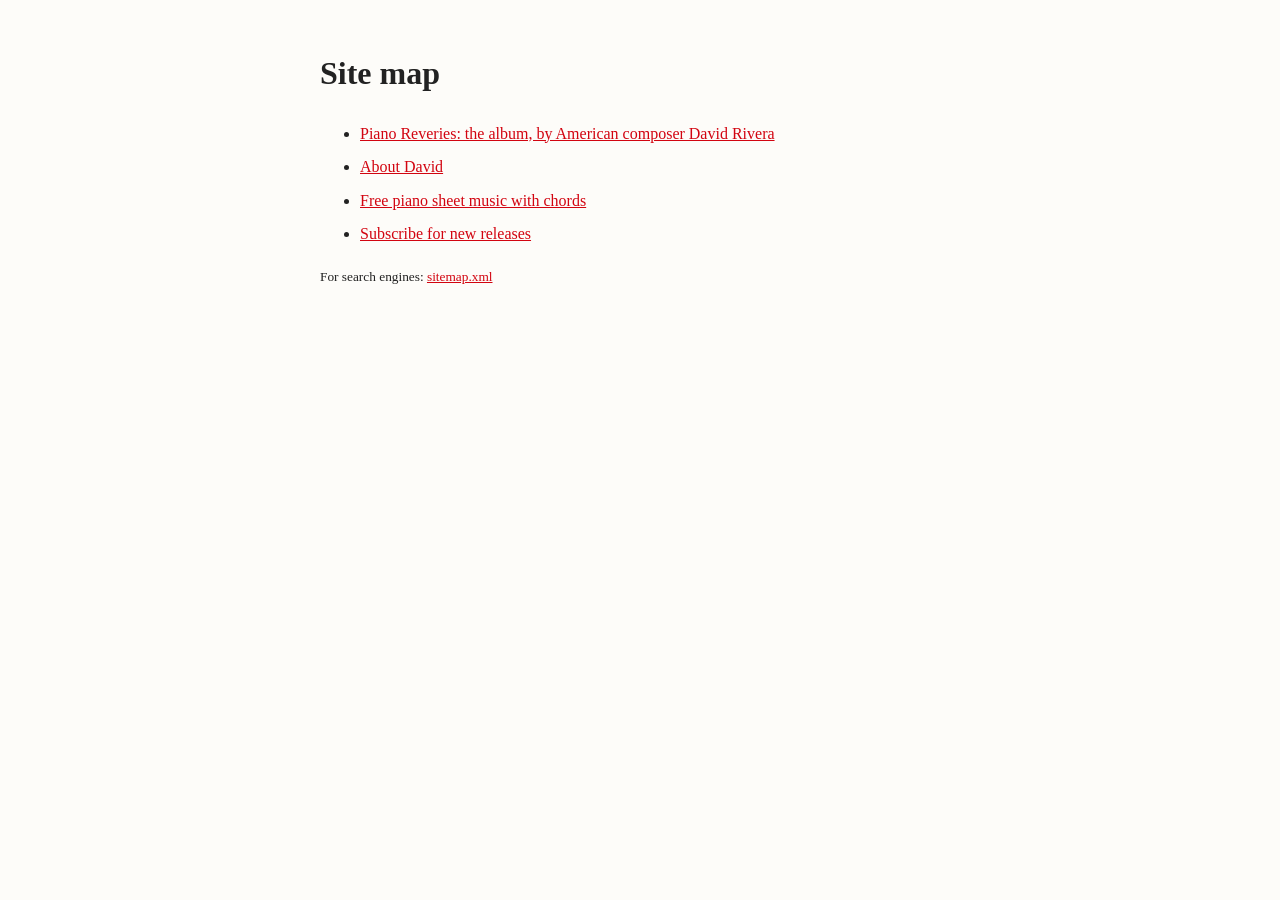
==== sitemap/index.html @ 4d1a5474 "Readable Site map page; footer link points to it instead of raw XML" ====
<!DOCTYPE html>
<html lang="en">
<head>
<meta charset="utf-8">
<meta name="viewport" content="width=device-width, initial-scale=1">
<title>Site map | Piano Reveries</title>
<link rel="canonical" href="https://pianoreveries.com/sitemap/">
<link rel="icon" href="/favicon.svg" type="image/svg+xml">
<link rel="sitemap" type="application/xml" title="Sitemap" href="/sitemap.xml">
<style>
body{font-family:Georgia,serif;max-width:640px;margin:3rem auto;padding:0 1.25rem;line-height:1.6;color:#222;background:#fdfcf9}
a{color:#D20410}
li{margin:.5rem 0}
</style>
</head>
<body>
<h1>Site map</h1>
<ul>
<li><a href="/">Piano Reveries: the album, by American composer David Rivera</a></li>
<li><a href="https://lackadaisicalperfection.com/about/">About David</a></li>
<li><a href="https://lackadaisicalperfection.com/scores/">Free piano sheet music with chords</a></li>
<li><a href="https://lackadaisicalperfection.com/subscribe/">Subscribe for new releases</a></li>
</ul>
<p><small>For search engines: <a href="/sitemap.xml">sitemap.xml</a></small></p>
</body>
</html>
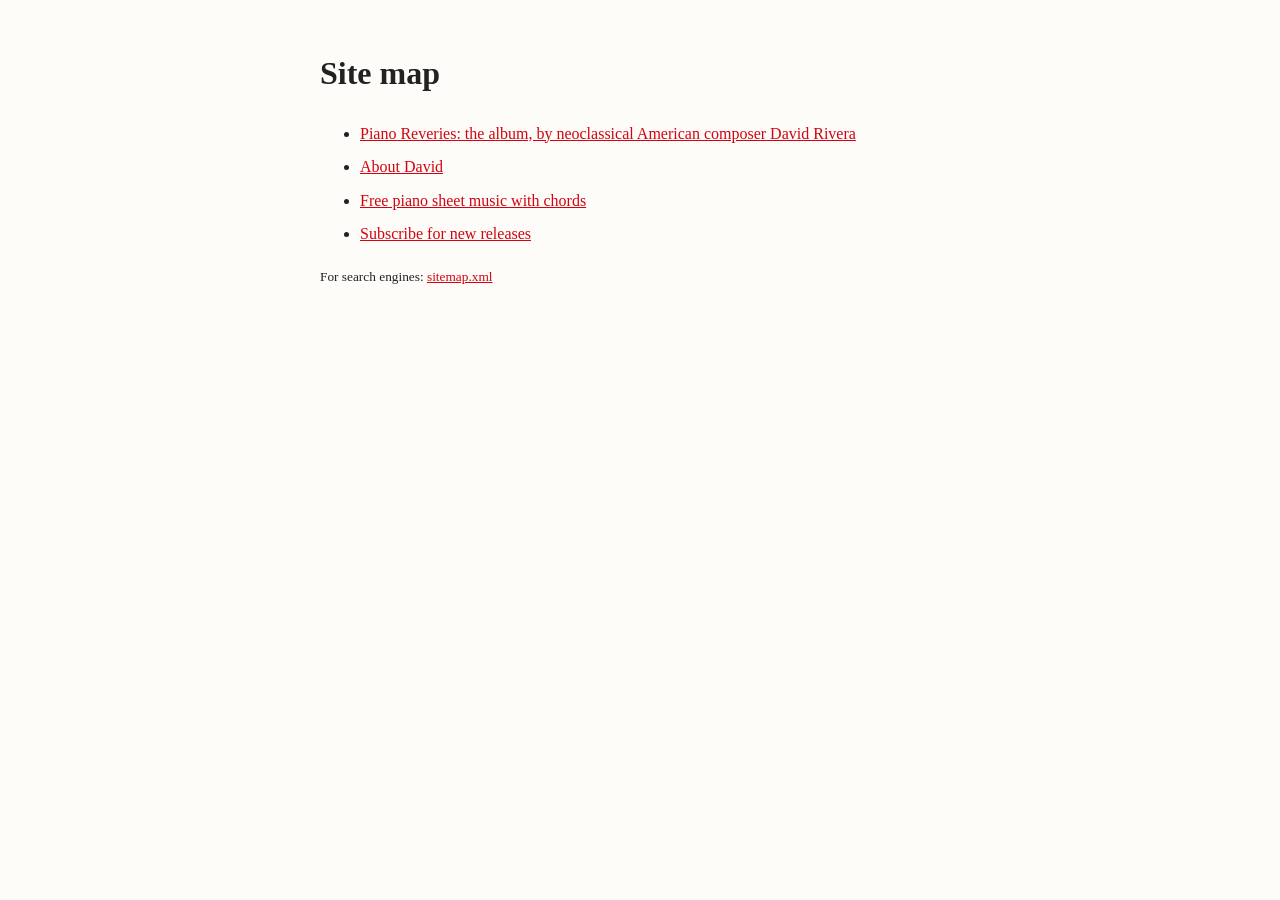
==== commit ad18110f: "Neoclassical American composer, eight albums, YouTube @melodicsubtlety handle, missing meta tags / n" ====
--- a/sitemap/index.html
+++ b/sitemap/index.html
@@ -4,6 +4,7 @@
 <meta charset="utf-8">
 <meta name="viewport" content="width=device-width, initial-scale=1">
 <title>Site map | Piano Reveries</title>
+<meta name="robots" content="noindex, follow">
 <link rel="canonical" href="https://pianoreveries.com/sitemap/">
 <link rel="icon" href="/favicon.svg" type="image/svg+xml">
 <link rel="sitemap" type="application/xml" title="Sitemap" href="/sitemap.xml">
@@ -12,11 +13,28 @@
 a{color:#D20410}
 li{margin:.5rem 0}
 </style>
+<!-- Meta Pixel Code -->
+<script>
+!function(f,b,e,v,n,t,s)
+{if(f.fbq)return;n=f.fbq=function(){n.callMethod?
+n.callMethod.apply(n,arguments):n.queue.push(arguments)};
+if(!f._fbq)f._fbq=n;n.push=n;n.loaded=!0;n.version='2.0';
+n.queue=[];t=b.createElement(e);t.async=!0;
+t.src=v;s=b.getElementsByTagName(e)[0];
+s.parentNode.insertBefore(t,s)}(window, document,'script',
+'https://connect.facebook.net/en_US/fbevents.js');
+fbq('init', '257777058255900');
+fbq('track', 'PageView');
+</script>
+<noscript><img height="1" width="1" alt="" style="display:none"
+src="https://www.facebook.com/tr?id=257777058255900&ev=PageView&noscript=1"
+/></noscript>
+<!-- End Meta Pixel Code -->
 </head>
 <body>
 <h1>Site map</h1>
 <ul>
-<li><a href="/">Piano Reveries: the album, by American composer David Rivera</a></li>
+<li><a href="/">Piano Reveries: the album, by neoclassical American composer David Rivera</a></li>
 <li><a href="https://lackadaisicalperfection.com/about/">About David</a></li>
 <li><a href="https://lackadaisicalperfection.com/scores/">Free piano sheet music with chords</a></li>
 <li><a href="https://lackadaisicalperfection.com/subscribe/">Subscribe for new releases</a></li>
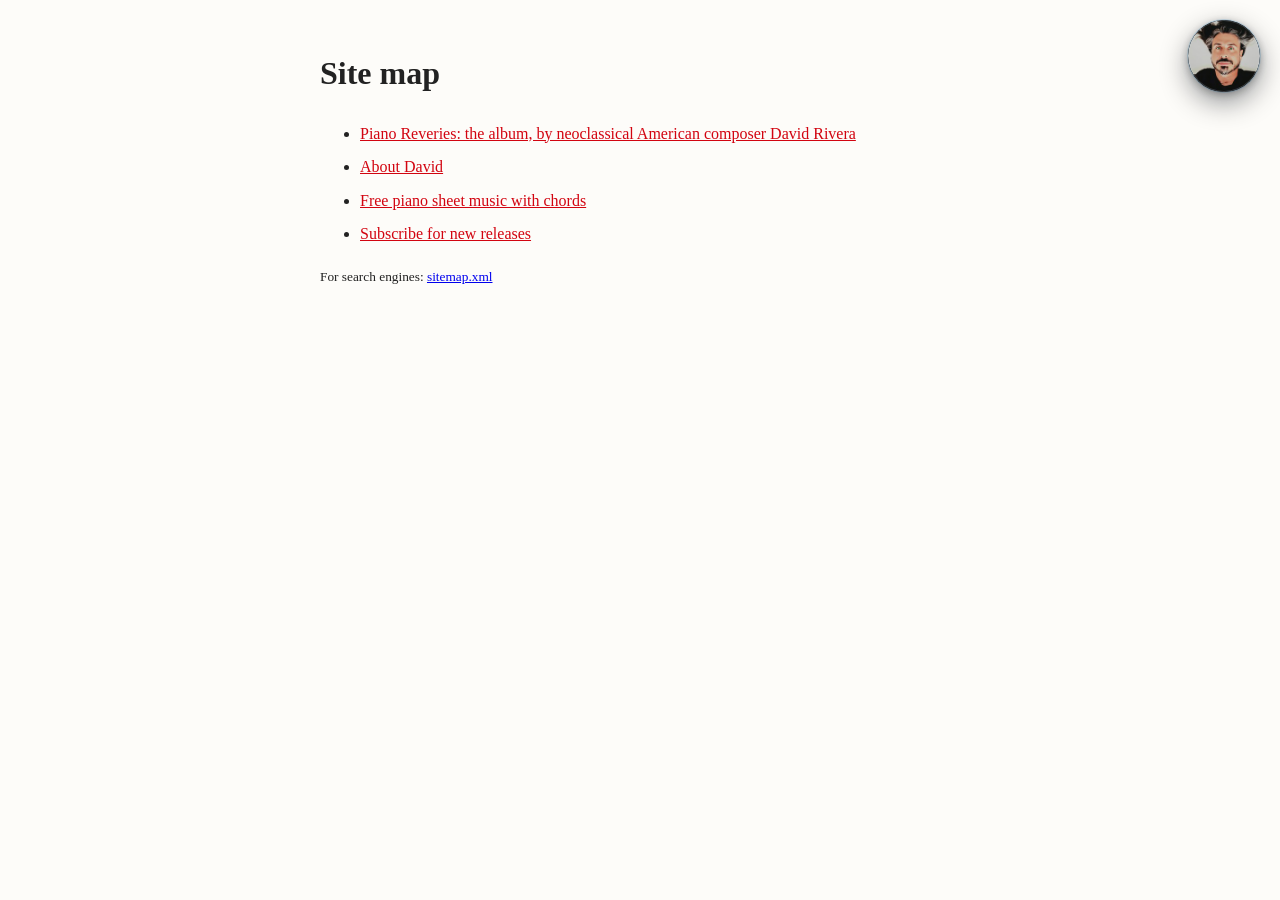
==== commit 068c89b3: "Use the shared About, Scores, and Subscribe menu. Every page opens the same menu: those three canoni" ====
--- a/sitemap/index.html
+++ b/sitemap/index.html
@@ -10,9 +10,11 @@
 <link rel="sitemap" type="application/xml" title="Sitemap" href="/sitemap.xml">
 <style>
 body{font-family:Georgia,serif;max-width:640px;margin:3rem auto;padding:0 1.25rem;line-height:1.6;color:#222;background:#fdfcf9}
-a{color:#D20410}
-li{margin:.5rem 0}
+body > ul a{color:#D20410}
+body > ul li{margin:.5rem 0}
 </style>
+<link rel="stylesheet" href="/assets/site-nav.css">
+<script src="/assets/site-nav.js" defer></script>
 <!-- Meta Pixel Code -->
 <script>
 !function(f,b,e,v,n,t,s)
--- a/assets/site-nav.css
+++ b/assets/site-nav.css
@@ -0,0 +1,271 @@
+/* Photo button and page menu. Colors follow the album page. */
+:root {
+  --nav-ink: #d7e6f2;
+  --nav-glow: #9fd4f0;
+  --nav-navy: #07101c;
+  --nav-line: rgba(159, 212, 240, 0.28);
+  --nav-size: 72px;
+  --nav-inset: 20px;
+}
+
+.nav-toggle {
+  position: fixed;
+  z-index: 40;
+  top: max(var(--nav-inset), env(safe-area-inset-top, 0px));
+  right: max(var(--nav-inset), env(safe-area-inset-right, 0px));
+  width: var(--nav-size);
+  height: var(--nav-size);
+  margin: 0;
+  padding: 0;
+  border: 0;
+  border-radius: 50%;
+  background: var(--nav-navy);
+  cursor: pointer;
+  overflow: hidden;
+  -webkit-tap-highlight-color: transparent;
+  box-shadow:
+    0 10px 28px rgba(4, 8, 15, 0.45),
+    0 2px 8px rgba(4, 8, 15, 0.28),
+    0 0 0 1px rgba(159, 212, 240, 0.42);
+}
+
+.nav-toggle img {
+  display: block;
+  width: 100%;
+  height: 100%;
+  object-fit: cover;
+  border-radius: 50%;
+}
+
+.nav-toggle::after {
+  content: "";
+  position: absolute;
+  inset: 0;
+  border-radius: 50%;
+  pointer-events: none;
+  box-shadow: inset 0 0 0 1px rgba(215, 230, 242, 0.2);
+}
+
+.nav-toggle:hover {
+  box-shadow:
+    0 12px 32px rgba(4, 8, 15, 0.5),
+    0 2px 8px rgba(4, 8, 15, 0.3),
+    0 0 0 1px rgba(159, 212, 240, 0.62);
+}
+
+.nav-toggle[aria-expanded="true"] {
+  box-shadow:
+    0 10px 28px rgba(4, 8, 15, 0.45),
+    0 2px 8px rgba(4, 8, 15, 0.28),
+    0 0 0 1px rgba(159, 212, 240, 0.78);
+}
+
+.nav-toggle:focus {
+  outline: none;
+}
+
+.nav-toggle:focus-visible {
+  outline: 2px solid var(--nav-glow);
+  outline-offset: 4px;
+}
+
+.site-menu {
+  position: fixed;
+  z-index: 39;
+  top: calc(max(var(--nav-inset), env(safe-area-inset-top, 0px)) + var(--nav-size) + 14px);
+  right: max(var(--nav-inset), env(safe-area-inset-right, 0px));
+  width: min(17.5rem, calc(100vw - 28px - env(safe-area-inset-left, 0px) - env(safe-area-inset-right, 0px)));
+  max-height: calc(100vh - var(--nav-size) - var(--nav-inset) - 36px);
+  max-height: calc(100dvh - var(--nav-size) - var(--nav-inset) - 36px - env(safe-area-inset-bottom, 0px));
+  margin: 0;
+  padding: 0;
+  overflow: auto;
+  overscroll-behavior: contain;
+  background: rgba(7, 16, 28, 0.94);
+  border: 1px solid var(--nav-line);
+  border-radius: 10px;
+  box-shadow: 0 18px 46px rgba(4, 8, 15, 0.42);
+  backdrop-filter: blur(12px);
+  -webkit-backdrop-filter: blur(12px);
+  opacity: 0;
+  transform: translateY(-8px);
+  transition: opacity 0.28s ease, transform 0.28s ease;
+}
+
+.site-menu ul {
+  list-style: none;
+  margin: 0;
+  padding: 0.7rem 0;
+}
+
+.site-menu.is-open {
+  opacity: 1;
+  transform: translateY(0);
+}
+
+.site-menu a {
+  display: block;
+  padding: 0.78rem 1.45rem;
+  color: var(--nav-ink);
+  font-family: "Cormorant Garamond", "Palatino Linotype", Palatino, Georgia, serif;
+  font-size: 1.4rem;
+  font-weight: 400;
+  letter-spacing: 0.01em;
+  line-height: 1.25;
+  text-decoration: none;
+}
+
+.site-menu a:hover {
+  color: var(--nav-glow);
+}
+
+.site-menu a:focus {
+  outline: none;
+}
+
+.site-menu a:focus-visible {
+  outline: 2px solid var(--nav-glow);
+  outline-offset: -3px;
+  color: var(--nav-glow);
+}
+
+@media (max-width: 760px) {
+  :root {
+    --nav-size: 64px;
+    --nav-inset: 14px;
+  }
+
+  body > main {
+    padding-top: 96px;
+  }
+}
+
+@media (prefers-reduced-motion: reduce) {
+  .site-menu {
+    transform: none;
+    transition: none;
+  }
+}
+
+.album-index {
+  border-top: 1px solid var(--nav-line);
+  margin: 0;
+  padding: 0.75rem 0 0.35rem;
+}
+
+.album-index-label {
+  margin: 0;
+  padding: 0 0.95rem 0.3rem;
+  font-family: "Source Sans 3", sans-serif;
+  font-size: 0.72rem;
+  font-weight: 400;
+  letter-spacing: 0.2em;
+  text-transform: uppercase;
+  color: #8aa4b8;
+}
+
+.site-menu .album-list {
+  list-style: none;
+  margin: 0;
+  padding: 0 0 0.35rem;
+}
+
+.site-menu .album-list a,
+.site-menu .album-list .is-here {
+  display: flex;
+  align-items: center;
+  gap: 0.7rem;
+  padding: 0.38rem 0.9rem;
+  color: var(--nav-ink);
+  font-family: "Cormorant Garamond", "Palatino Linotype", Palatino, Georgia, serif;
+  font-size: 1.15rem;
+  font-weight: 400;
+  letter-spacing: 0.01em;
+  line-height: 1.2;
+  text-decoration: none;
+}
+
+.site-menu .album-list .album-copy {
+  display: flex;
+  flex-direction: column;
+  gap: 0.12rem;
+  min-width: 0;
+}
+
+.site-menu .album-list img {
+  width: 48px;
+  height: 48px;
+  flex: none;
+  object-fit: cover;
+  border-radius: 2px;
+}
+
+.site-menu .album-list a:hover {
+  color: var(--nav-glow);
+}
+
+.site-menu .album-list .is-here {
+  color: #8aa4b8;
+  cursor: default;
+}
+
+.site-menu .album-list .here-label {
+  font-family: "Source Sans 3", sans-serif;
+  font-size: 0.68rem;
+  font-weight: 400;
+  letter-spacing: 0.14em;
+  text-transform: uppercase;
+  line-height: 1.2;
+  color: #8aa4b8;
+}
+
+@media (max-width: 760px) {
+  .site-menu .album-list {
+    display: grid;
+    grid-template-columns: 1fr 1fr;
+    gap: 0.7rem 0.55rem;
+    padding: 0.15rem 0.85rem 0.75rem;
+  }
+
+  .site-menu .album-list a,
+  .site-menu .album-list .is-here {
+    flex-direction: column;
+    align-items: flex-start;
+    gap: 0.35rem;
+    padding: 0;
+    font-size: 1.05rem;
+  }
+}
+
+/* Off-screen until focused, then fixed, so it never shifts the cover. */
+.skip-link {
+  position: absolute;
+  width: 1px;
+  height: 1px;
+  padding: 0;
+  margin: -1px;
+  overflow: hidden;
+  clip: rect(0, 0, 0, 0);
+  white-space: nowrap;
+  border: 0;
+}
+.skip-link:focus {
+  position: fixed;
+  z-index: 50;
+  top: 12px;
+  left: 12px;
+  width: auto;
+  height: auto;
+  margin: 0;
+  padding: 0.55rem 0.9rem;
+  overflow: visible;
+  clip: auto;
+  background: var(--nav-glow);
+  color: var(--nav-navy);
+  font-family: "Source Sans 3", sans-serif;
+  font-size: 0.95rem;
+  font-weight: 500;
+  line-height: 1.2;
+  text-decoration: none;
+  border-radius: 4px;
+}
